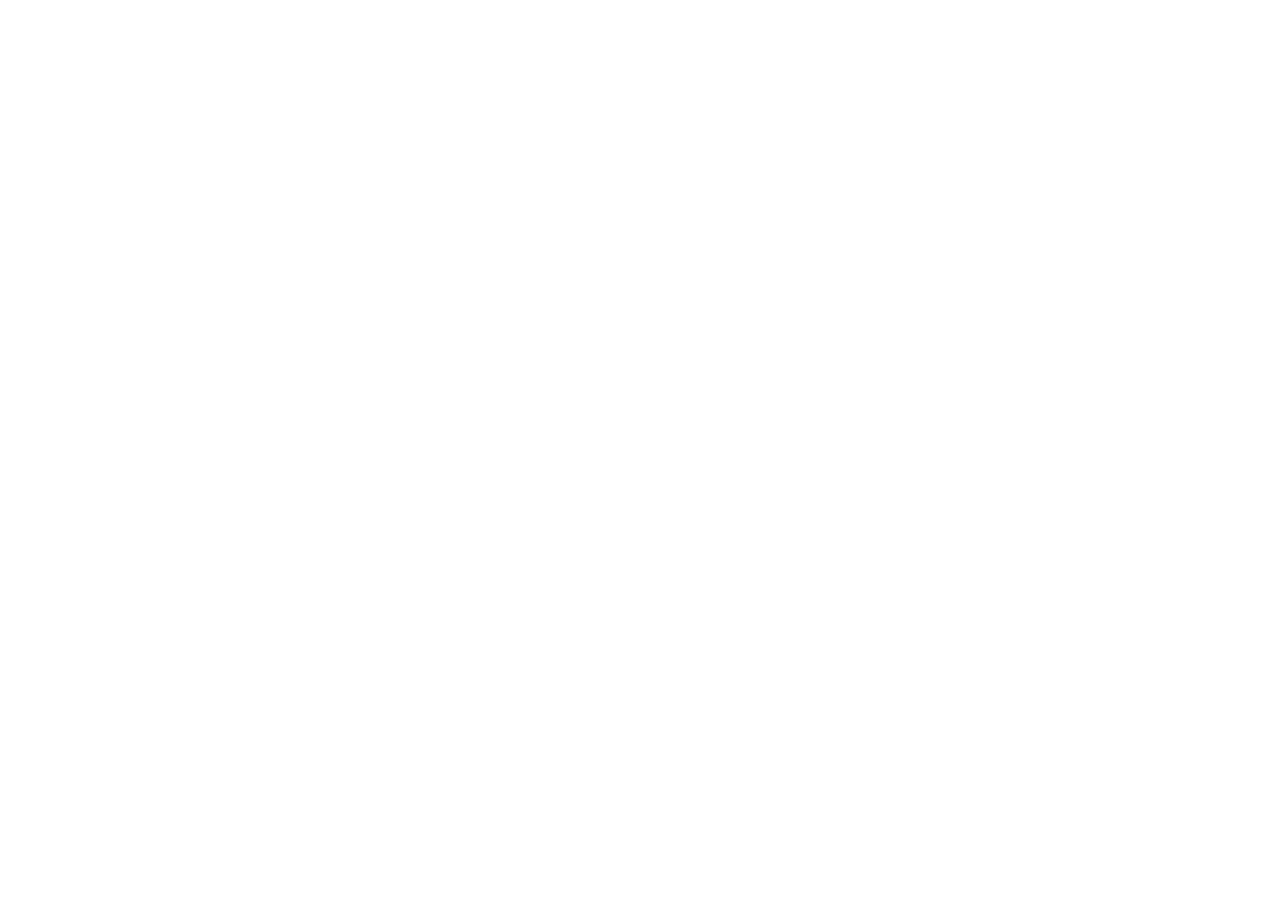
==== html/index.html @ 53a486e5 "添加项目" ====
<!DOCTYPE html>
<html lang="en">
<head>
    <meta charset="UTF-8">
    <meta name="viewport" content="width=device-width, initial-scale=1.0">
    <meta http-equiv="X-UA-Compatible" content="ie=edge">
    <title>Document</title>
</head>
<body>
    <script>
    function setCookie(options){
        if(!options.value || !options.key){
            alert('请填入必填项');
            return;
        }
        options.days=options.days || 0;
        options.domain=options.domain || '';
        options.path=options.path || '';
        if(!options.days){
            document.cookie=options.key+'='+options.value+'; '+'domain='+options.domain+
            '; '+'path='+options.path;
        }else{
            var d=new Date();
            d.setDate(d.getDate()+options.days);
            document.cookie=options.key+'='+options.value+'; '+'domain='+options.domain+
            '; '+'path='+options.path+'; expires='+d;
        }
    }

    setCookie({
        key:"user1",
        value:'z',
        days:5,
        // domain:"localhost",
        // path:'/2020.8.5'
    })
    setCookie({
        key:"user2",
        value:'czw',
        days:5,
        // domain:"localhost",
        // path:'/2020.8.5'
    })

    function getCookie(key){
        var arr1=document.cookie.split('; ');
        for (var i = 0, len = arr1.length; i < len; i++){
        var arr2 = arr1[i].split('=');
        if (arr2[0] == key) {
            return arr2[1];
        }
        }
        return null;
    }
    console.log(getCookie("user2"))

    function removeCookie(key){
        setCookie({
        key:key,
        value:'czw',
        days:-2,
        // domain:"localhost",
        // path:'/2020.8.5'
    })
    }
    removeCookie('user2');
    removeCookie('user1');

    </script>
</body>
</html>
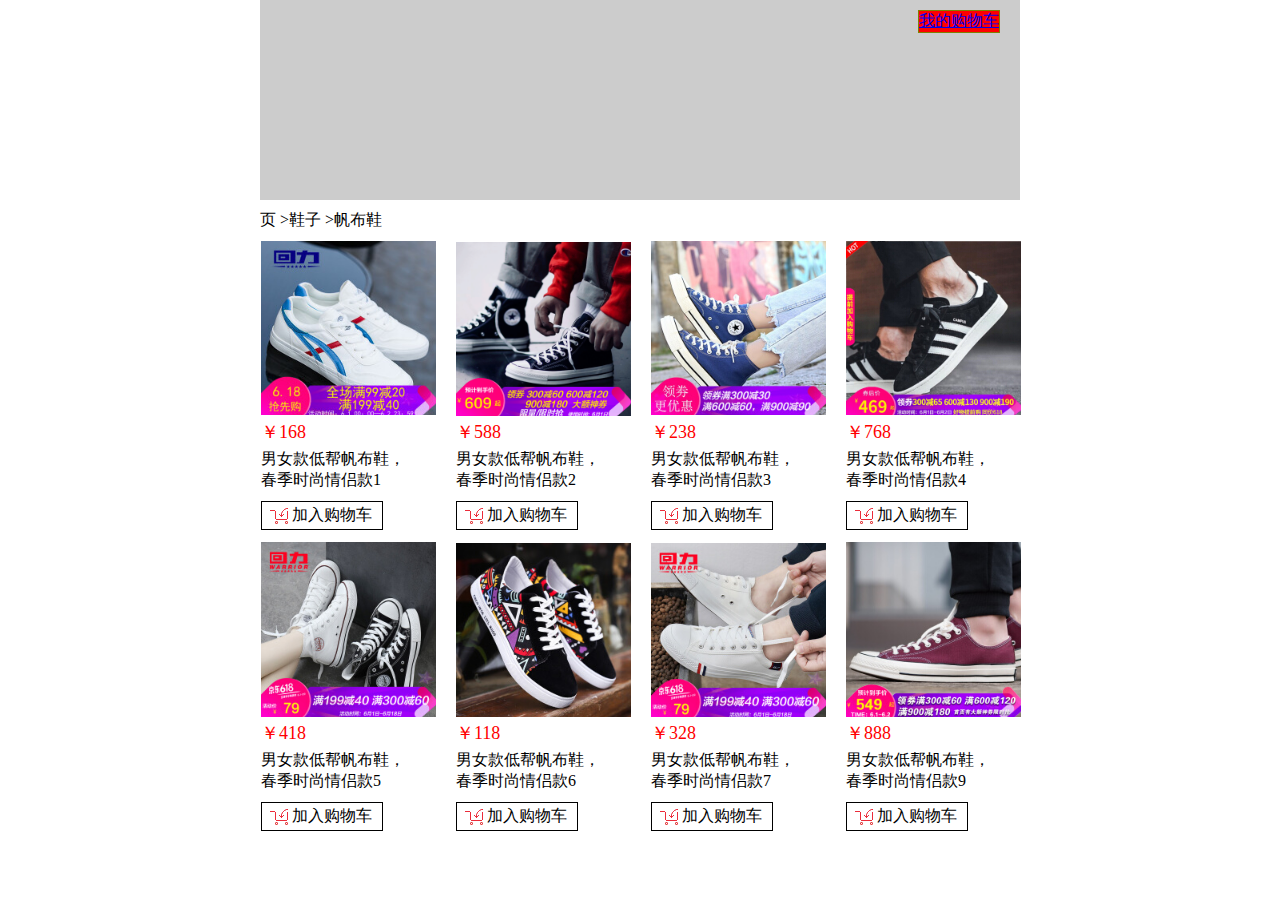
==== commit df3aa7ae: "设置首页" ====
--- a/html/index.html
+++ b/html/index.html
@@ -5,67 +5,73 @@
     <meta name="viewport" content="width=device-width, initial-scale=1.0">
     <meta http-equiv="X-UA-Compatible" content="ie=edge">
     <title>Document</title>
+    <link rel="stylesheet" href="../css/shopping.css">
 </head>
 <body>
-    <script>
-    function setCookie(options){
-        if(!options.value || !options.key){
-            alert('请填入必填项');
-            return;
-        }
-        options.days=options.days || 0;
-        options.domain=options.domain || '';
-        options.path=options.path || '';
-        if(!options.days){
-            document.cookie=options.key+'='+options.value+'; '+'domain='+options.domain+
-            '; '+'path='+options.path;
-        }else{
-            var d=new Date();
-            d.setDate(d.getDate()+options.days);
-            document.cookie=options.key+'='+options.value+'; '+'domain='+options.domain+
-            '; '+'path='+options.path+'; expires='+d;
-        }
-    }
-
-    setCookie({
-        key:"user1",
-        value:'z',
-        days:5,
-        // domain:"localhost",
-        // path:'/2020.8.5'
-    })
-    setCookie({
-        key:"user2",
-        value:'czw',
-        days:5,
-        // domain:"localhost",
-        // path:'/2020.8.5'
-    })
-
-    function getCookie(key){
-        var arr1=document.cookie.split('; ');
-        for (var i = 0, len = arr1.length; i < len; i++){
-        var arr2 = arr1[i].split('=');
-        if (arr2[0] == key) {
-            return arr2[1];
-        }
-        }
-        return null;
-    }
-    console.log(getCookie("user2"))
-
-    function removeCookie(key){
-        setCookie({
-        key:key,
-        value:'czw',
-        days:-2,
-        // domain:"localhost",
-        // path:'/2020.8.5'
-    })
-    }
-    removeCookie('user2');
-    removeCookie('user1');
-
-    </script>
+    <div class="wrap">
+        <div class="header">
+            <a href='./car.html'>我的购物车</a>
+        </div>
+        <div class="nav">
+            页  >鞋子  >帆布鞋
+        </div>
+        <div class="main">
+            <div class="cont"> 
+                <ul class="list">
+                    <!-- <li>
+                        <img src="../image/goods1.png" alt="">
+                        <p>￥168元</p>
+                        <h3>男女低帮帆布鞋</h3>
+                        <span>加入购物车</span>
+                    </li>
+                    <li>
+                        <img src="../image/goods1.png" alt="">
+                        <p>￥168元</p>
+                        <h3>男女低帮帆布鞋</h3>
+                        <span>加入购物车</span>
+                    </li>
+                    <li>
+                        <img src="../image/goods1.png" alt="">
+                        <p>￥168元</p>
+                        <h3>男女低帮帆布鞋</h3>
+                        <span>加入购物车</span>
+                    </li>
+                    <li>
+                        <img src="../image/goods1.png" alt="">
+                        <p>￥168元</p>
+                        <h3>男女低帮帆布鞋</h3>
+                        <span>加入购物车</span>
+                    </li>
+                    <li>
+                        <img src="../image/goods1.png" alt="">
+                        <p>￥168元</p>
+                        <h3>男女低帮帆布鞋</h3>
+                        <span>加入购物车</span>
+                    </li>
+                    <li>
+                        <img src="../image/goods1.png" alt="">
+                        <p>￥168元</p>
+                        <h3>男女低帮帆布鞋</h3>
+                        <span>加入购物车</span>
+                    </li>
+                    <li>
+                        <img src="../image/goods1.png" alt="">
+                        <p>￥168元</p>
+                        <h3>男女低帮帆布鞋</h3>
+                        <span>加入购物车</span>
+                    </li>
+                    <li>
+                        <img src="../image/goods1.png" alt="">
+                        <p>￥168元</p>
+                        <h3>男女低帮帆布鞋</h3>
+                        <span>加入购物车</span>
+                    </li> -->
+                </ul>
+            </div>
+        </div>
+    </div>
+    <script src='../js/jquery-1.8.3.js'></script>
+    <script src='../js/utils.js'></script>
+    <script src='../js/shopping.js'></script>
 </body>
 </html>--- a/css/shopping.css
+++ b/css/shopping.css
@@ -0,0 +1,70 @@
+*{
+    margin:0px;
+    padding:0px
+}
+li,ul{
+    list-style:none;
+}
+.wrap{
+    width:100%;
+}
+.header{
+    width:760px;
+    height:200px;
+    background:#ccc;
+    margin: 0 auto;
+    position: relative;
+}
+.header a{
+    position: absolute;
+    border:1px solid olive;
+    background:red;
+    right:20px;
+    top:10px;
+    cursor:pointer;
+}
+.nav{
+    width:760px;
+    height:40px;
+    margin:0 auto;
+    line-height:40px;
+}
+.main{
+    width:760px;
+    margin: 0 auto;
+}
+.cont{
+    width:800px;
+    overflow:hidden;
+}
+.cont li{
+    float:left;
+    width:173px;
+    margin:0 20px 10px 0;
+    border:1px solid transparent;
+}
+.cont li:hover{
+    border-color:red;
+}
+li p{
+    color:red;
+    font-size:18px;
+ 
+}
+li h3{
+    font-weight:normal;
+    font-size:16px;
+    width:150px;
+    margin:5px 0 10px;
+}
+li span{
+    border:1px solid black;
+    padding:3px 10px 3px 30px;
+    float:left;
+    font-size:16px;
+    background:url(../image/cart.png) no-repeat 5px center;
+}
+li span:hover{
+    border-color:red;
+}
+
